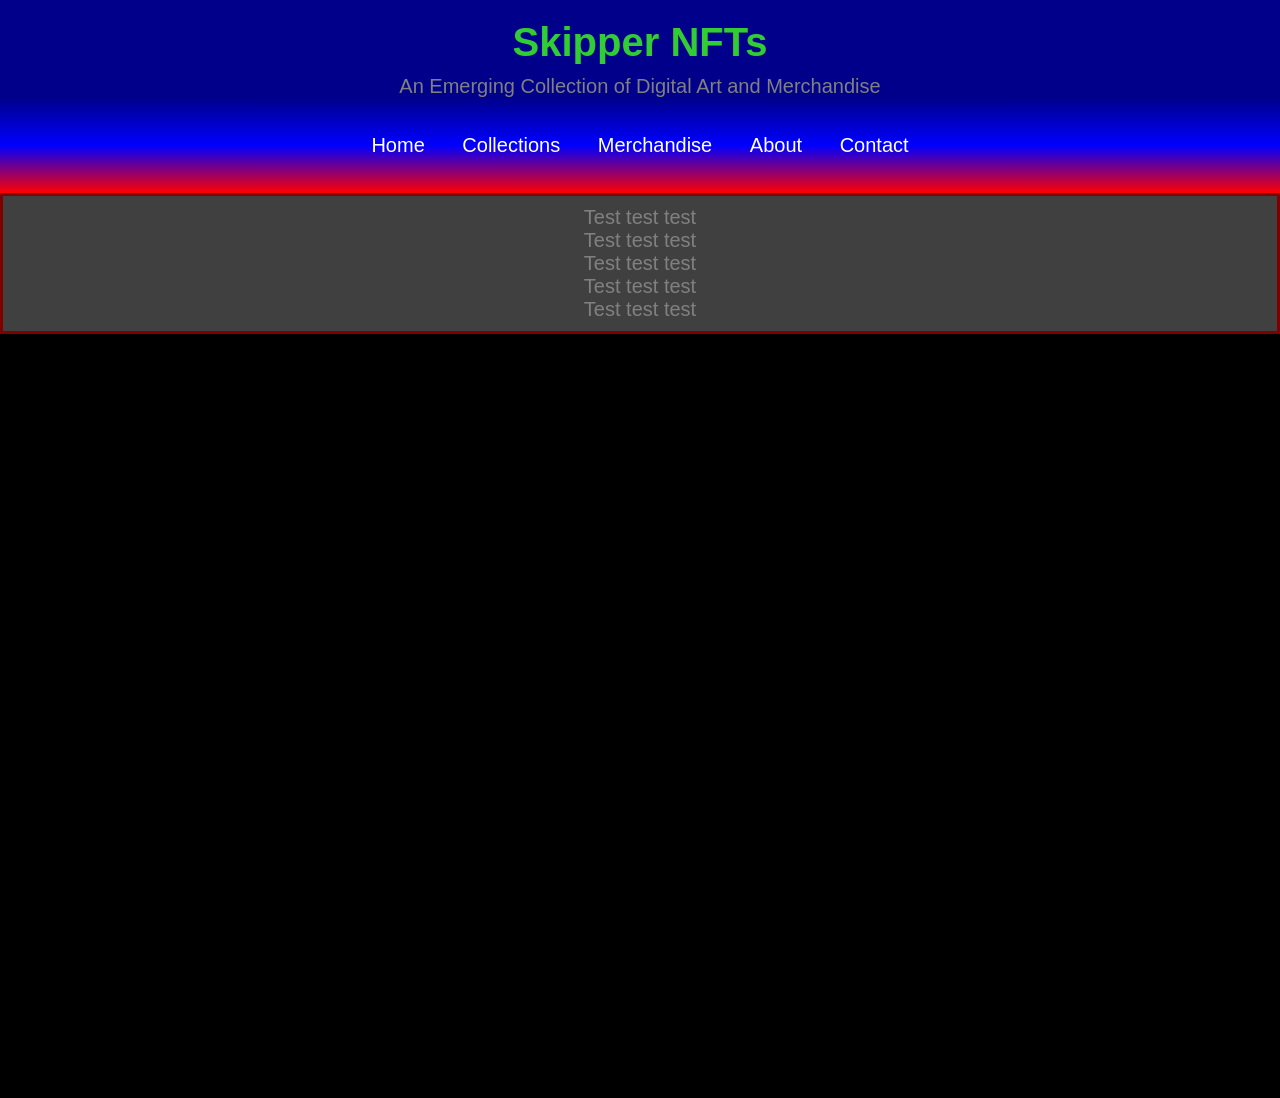
==== index.html @ 92f27207 "Update index.html" ====
<!DOCTYPE html>
<html lang="en">
<head>
	<title>Skipper</title>
	<meta charset="UTF-8">
	<meta name="viewport" content="width=device-width, initial-scale=1">
	<link rel="stylesheet" href="/css/style.css">
</head>

<body>

	<div class="header">
	<h1>Skipper NFTs</h1>
	<p style="margin-top: 10px">An Emerging Collection of Digital Art and Merchandise</p>
	</div>


	 <div class="navbar">
          <a href="file:///Users/oscar/CNFTs/CNFT%20Art/Skipper/Website/index.html">Home</a>
          <div class="dropdown">
          <button class="dropbtn">Collections</button>
            <div class="dropdown-content">
              <a href="/pages/collections/loveonchain.html">LoveOnChain</a>
            </div></div>
		<a href="/pages/merchandise.html">Merchandise</a>
          	<a href="/pages/about.html">About</a>
		<a href="/pages/contact.html">Contact</a>
          </div>

   <div class="centerElement" style="opacity:0.5;">
  	<p>Test test test</p>
  	<p>Test test test</p>
  	<p>Test test test</p>
  	<p>Test test test</p>
  	<p>Test test test</p>

  </div>

  <canvas id='canvas1'></canvas>

<script>
//Get Random Colour function
function getRandomColor() {
            var letters = '0123456789ABCDEF';
            var color = '#';
            for (var i = 0; i < 6; i++) {
                color += letters[Math.floor(Math.random() * 16)];
              }
              return color;
            };

//Random Integer function
function getRandomInt(min, max) {
            return Math.floor(Math.random() * (max - min + 1) + min);
          };

	const canvas = document.getElementById('canvas1');
	const ctx = canvas.getContext('2d');
	canvas.width = innerWidth;
	canvas.height = innerHeight;

	class Symbol {
		constructor(x, y, fontSize, canvasHeight){
			this.characters = '01';
			this.x = x;
			this.y = y;
			this.fontSize = fontSize;
			this.text = '';
			this.canvasHeight = canvasHeight;

		}
		draw(context){
			this.text = this.characters.charAt(Math.floor(Math.random()*this.characters.length));
			context.fillText(this.text, this.x * this.fontSize, this.y * this.fontSize);
			if (this.y * this.fontSize > this.canvasHeight && Math.random() > 0.6){
				this.y = 0;
			} else {
				this.y += 1;
			}

		}
	}

	class Effect {
		constructor(canvasWidth, canvasHeight){
			this.canvasWidth = canvasWidth;
			this.canvasHeight = canvasHeight;
			this.fontSize = 15;
			this.columns = this.canvasWidth/this.fontSize;
			this.symbols = [];
			this.#initialize();

		}
		#initialize(){
			for (let i = 0; i < this.columns; i++){
				this.symbols[i] = new Symbol(i, 550, this.fontSize, this.canvasHeight); 
			}
		}
		resize(width, height){
			this.canvasWidth = width;
			this.canvasHeight = height;
			this.columns = this.canvasWidth/this.fontSize;
			this.symbols = [];
			this.#initialize();

		}
	}

const effect = new Effect(canvas.width, canvas.height);
let lastTime = 0;
const fps = 60;
const nextFrame = 2500/fps;
let timer = 0;


var colour_array = new Array (
	'darkBlue',
	'blue',
	'MidnightBlue'
	)


var r = getRandomInt(2,64);
console.log(r);

document.body.style.backgroundColor = 'black';

function animate(timeStamp){
	const deltaTime = timeStamp - lastTime;
	lastTime = timeStamp;


	if (timer > nextFrame){
	ctx.fillStyle = 'rgba(0, 0, 0, 0.03)';
	ctx.textAlign = 'center';
	ctx.fillRect(0, 0, canvas.width/2, canvas.height/2);
	ctx.fillStyle = colour_array[getRandomInt(0,2)];
	ctx.font = effect.fontSize + 'px monospace';
	effect.symbols.forEach(symbol => symbol.draw(ctx));
	ctx.translate(canvas.width/2, canvas.height/2);
	ctx.rotate(Math.PI / r);
	ctx.translate(-canvas.width/2, -canvas.height/2);
	timer = 0;	
	} else {
		timer += deltaTime;
	}
	requestAnimationFrame(animate);
}

animate(0);


window.addEventListener('resize', function(){
			canvas.width = innerWidth
			canvas.height = innerHeight
			effect.resize(canvas.width, canvas.height);
})

//Event Listener for Click
      canvas.addEventListener(
        "click",
        function (event) {

          if (!event.target.matches('.canvas')) {

        location.reload();
          }

        },
        false
      );



</script>


</body>
	
</html>
---- css/style.css ----
* {
	margin: 0;
	padding: 0;
	box-sizing: border-box;
}

	body {
	background-color: black;
	font-family: Helvetica;
	font-size: 20px;
	color: grey;
	text-align: center;
	

}

canvas {
	text-align: center;
	position: relative;
	object-fit: contain;
	z-index: -1;

}

	.header {
		background-color: darkBlue;
		padding-top: 20px;
	}

	h1 {
		color: limegreen;
		text-align: center;
	}

	.button {
		text-align: center;
		padding: 30px;
	}

	.navbar {
		background: linear-gradient(0, red 0, blue, darkBlue 100%);
		padding: 20px;

	}

	.centerElement {
  width: 100%;
  color: white;
  border: 3px solid red;
  padding: 10px;
  position: absolute;
  background-color: grey;
  opacity: 0.5;
	}

.title {
	  width: 100%;
  color: white;
  border: 3px solid red;
  padding: 10px;
  background-color: grey;
  opacity: 0.5;

}


a {
	background-color: transparent;
	text-decoration: none;
	color:  white;
	padding: 16px;
}

.footer {
	padding: 20px;
}

.dropbtn {
  background-color: transparent;
  opacity: 1;
  color: white;
  padding: 16px;
  font-size: 20px;
  font-family: Helvetica;
  border: none;
  cursor: pointer;
}

.dropdown {
  position: relative;
  display: inline-block;
}

.dropdown-content {
  display: none;
  position: absolute;
  background-color: white;
  opacity: 0.8;
  min-width: 160px;
  z-index: 1;
}

.dropdown-content a {
  color: black;
  padding: 12px 16px;
  text-decoration: none;
  display: block;
}

.dropdown-content a:hover {background-color: grey}

.dropdown:hover .dropdown-content {
  display: block;
}

.dropdown:hover .dropbtn {
  background-color: transparant;
  opacity: 1;
}
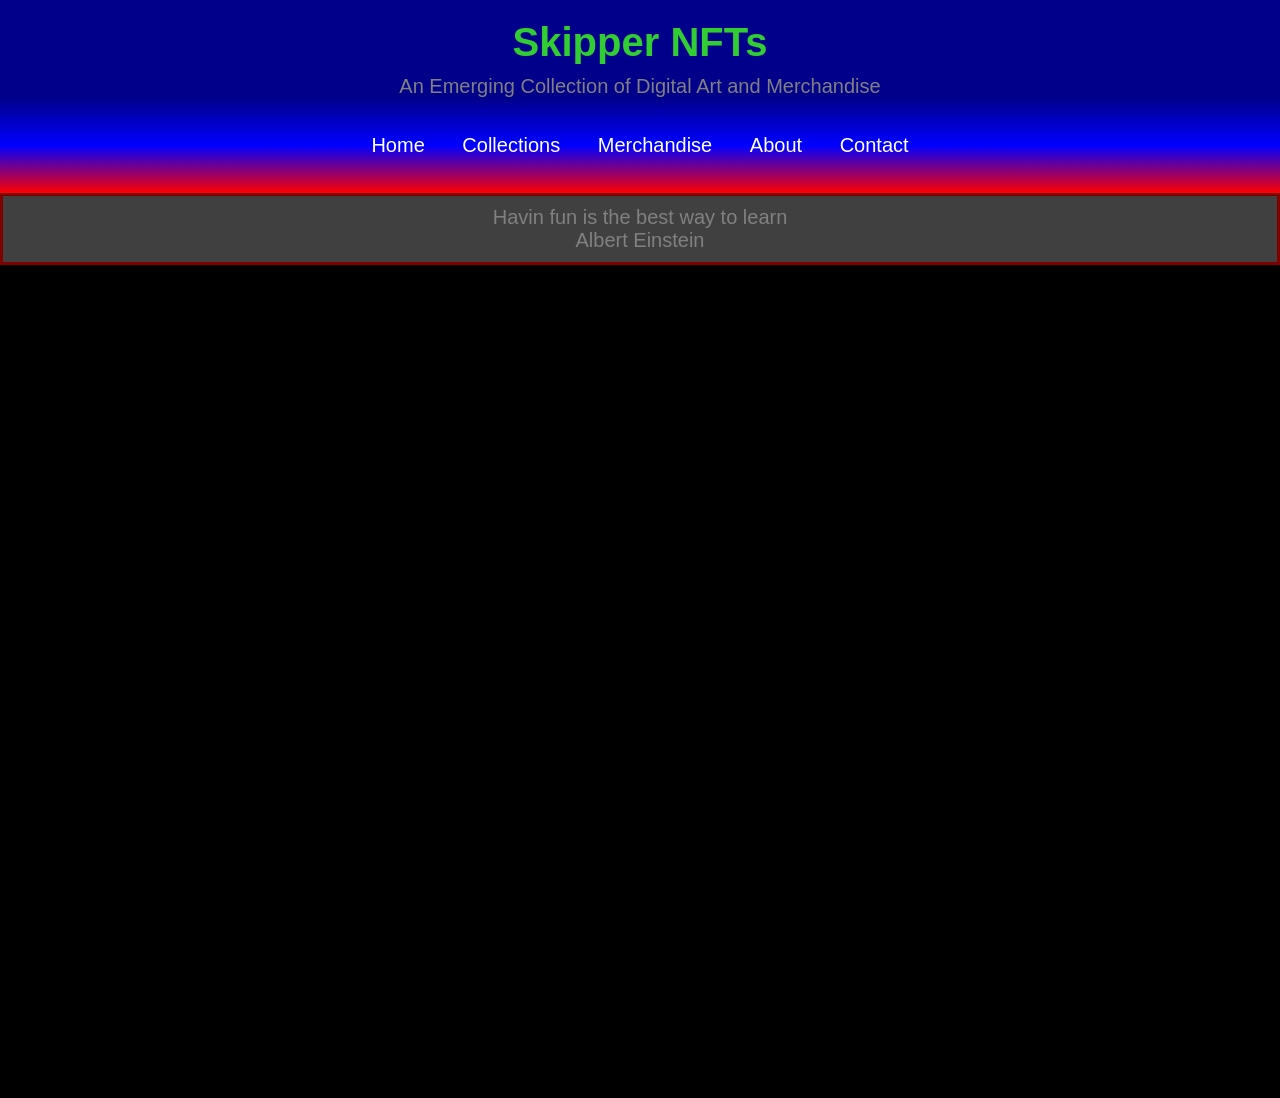
==== commit 9f1574e8: "Update index.html" ====
--- a/index.html
+++ b/index.html
@@ -28,12 +28,8 @@
           </div>
 
    <div class="centerElement" style="opacity:0.5;">
-  	<p>Test test test</p>
-  	<p>Test test test</p>
-  	<p>Test test test</p>
-  	<p>Test test test</p>
-  	<p>Test test test</p>
-
+  	<p>Havin fun is the best way to learn</p>
+  	<p>Albert Einstein</p>
   </div>
 
   <canvas id='canvas1'></canvas>
--- a/css/style.css
+++ b/css/style.css
@@ -50,7 +50,7 @@
   padding: 10px;
   position: absolute;
   background-color: grey;
-  opacity: 0.5;
+  
 	}
 
 .title {
@@ -59,7 +59,7 @@
   border: 3px solid red;
   padding: 10px;
   background-color: grey;
-  opacity: 0.5;
+ 
 
 }
 
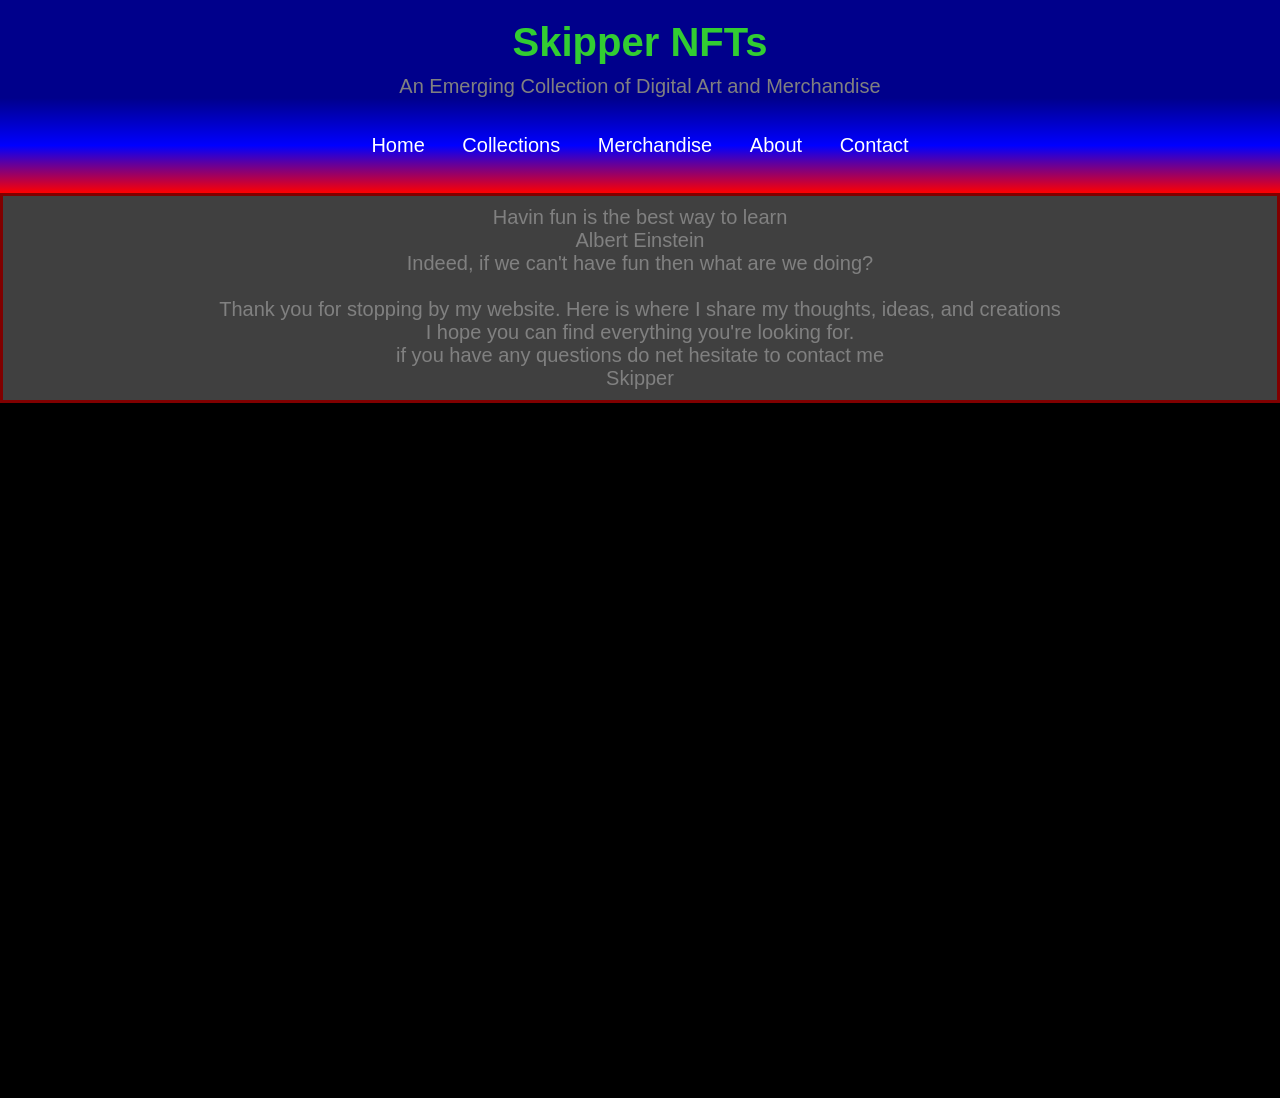
==== commit 0f66a0c1: "Update index.html" ====
--- a/index.html
+++ b/index.html
@@ -30,6 +30,12 @@
    <div class="centerElement" style="opacity:0.5;">
   	<p>Havin fun is the best way to learn</p>
   	<p>Albert Einstein</p>
+	   <p>Indeed, if we can't have fun then what are we doing?</p>
+	   <br>
+	   <p>Thank you for stopping by my website. Here is where I share my thoughts, ideas, and creations</p>
+	   <p>I hope you can find everything you're looking for.</p> 
+	   <p>if you have any questions do net hesitate to contact me</p>
+	   <p>Skipper</p>
   </div>
 
   <canvas id='canvas1'></canvas>
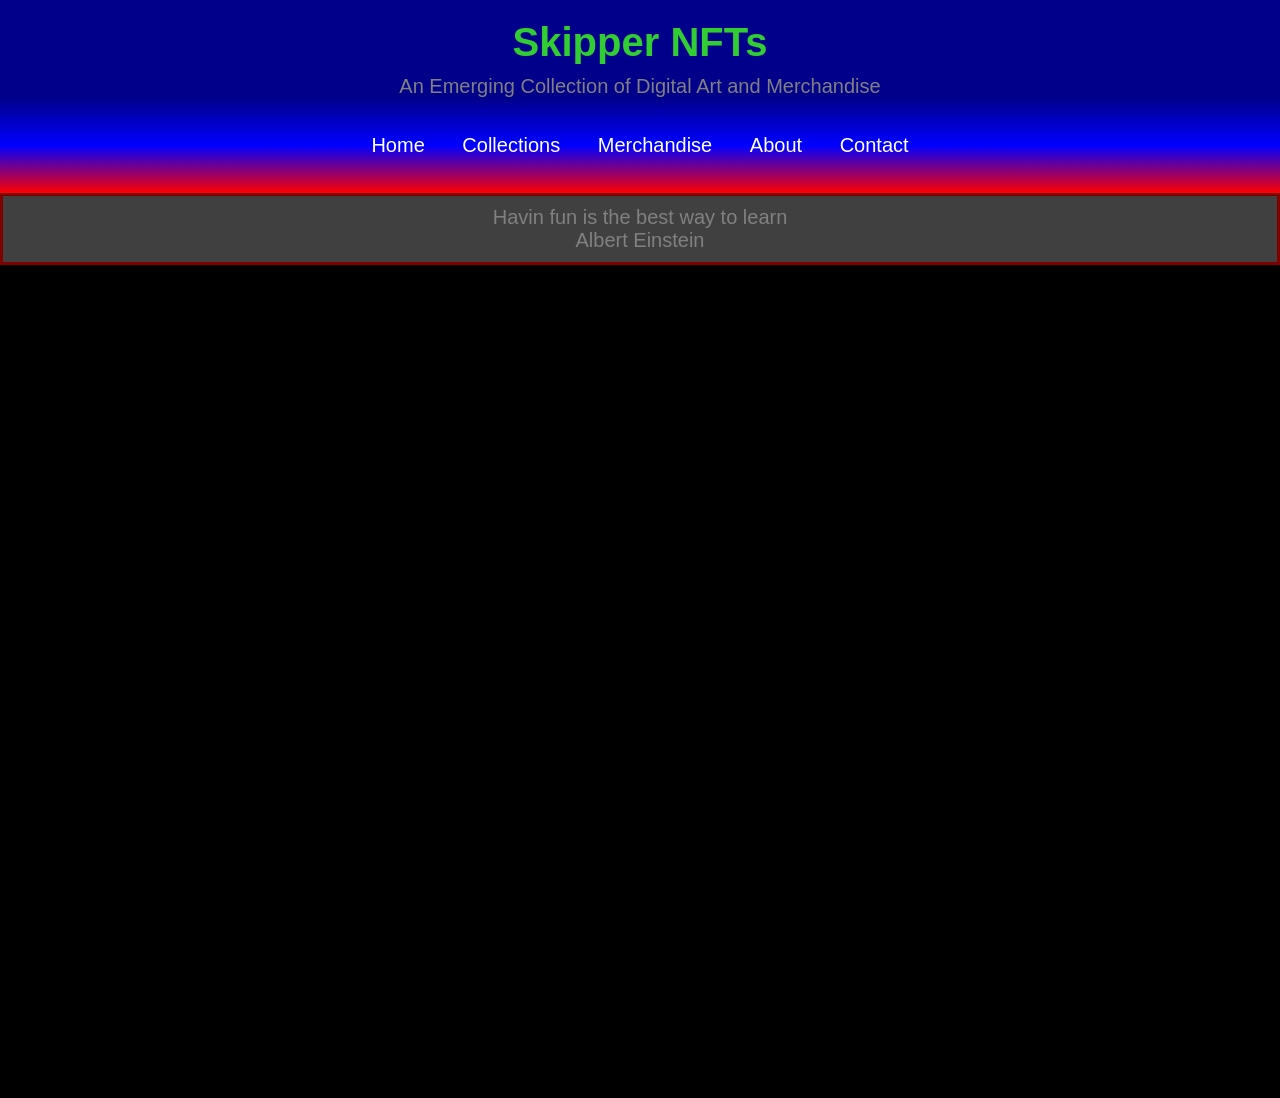
==== commit 65370bdd: "Update index.html" ====
--- a/index.html
+++ b/index.html
@@ -30,12 +30,6 @@
    <div class="centerElement" style="opacity:0.5;">
   	<p>Havin fun is the best way to learn</p>
   	<p>Albert Einstein</p>
-	   <p>Indeed, if we can't have fun then what are we doing?</p>
-	   <br>
-	   <p>Thank you for stopping by my website. Here is where I share my thoughts, ideas, and creations</p>
-	   <p>I hope you can find everything you're looking for.</p> 
-	   <p>if you have any questions do net hesitate to contact me</p>
-	   <p>Skipper</p>
   </div>
 
   <canvas id='canvas1'></canvas>
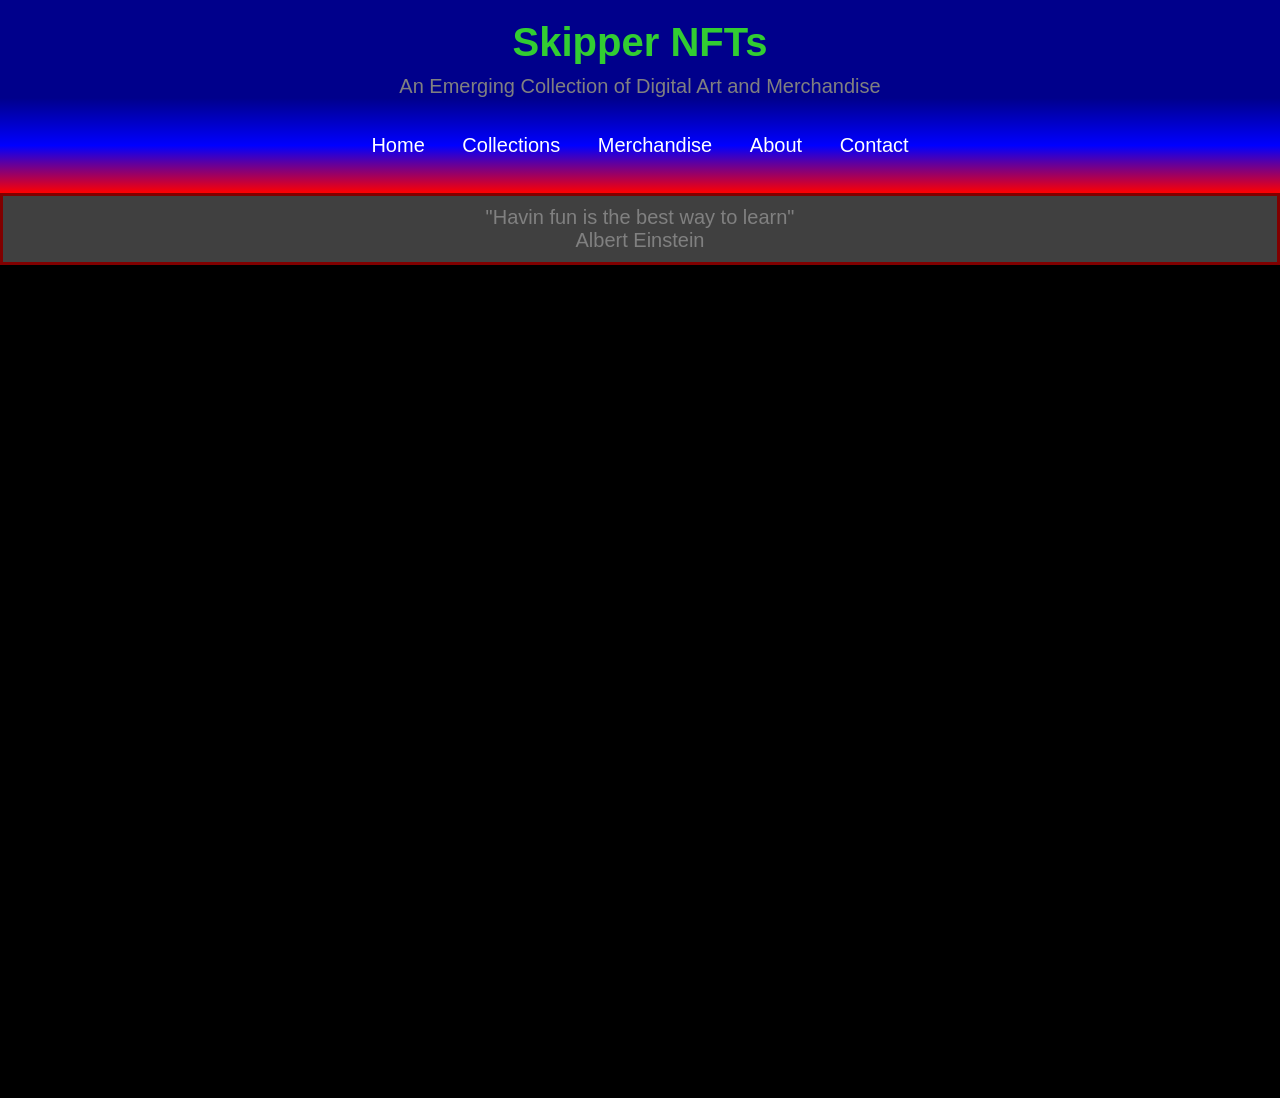
==== commit cb955a4a: "Update index.html" ====
--- a/index.html
+++ b/index.html
@@ -28,7 +28,7 @@
           </div>
 
    <div class="centerElement" style="opacity:0.5;">
-  	<p>Havin fun is the best way to learn</p>
+  	<p>"Havin fun is the best way to learn"</p>
   	<p>Albert Einstein</p>
   </div>
 
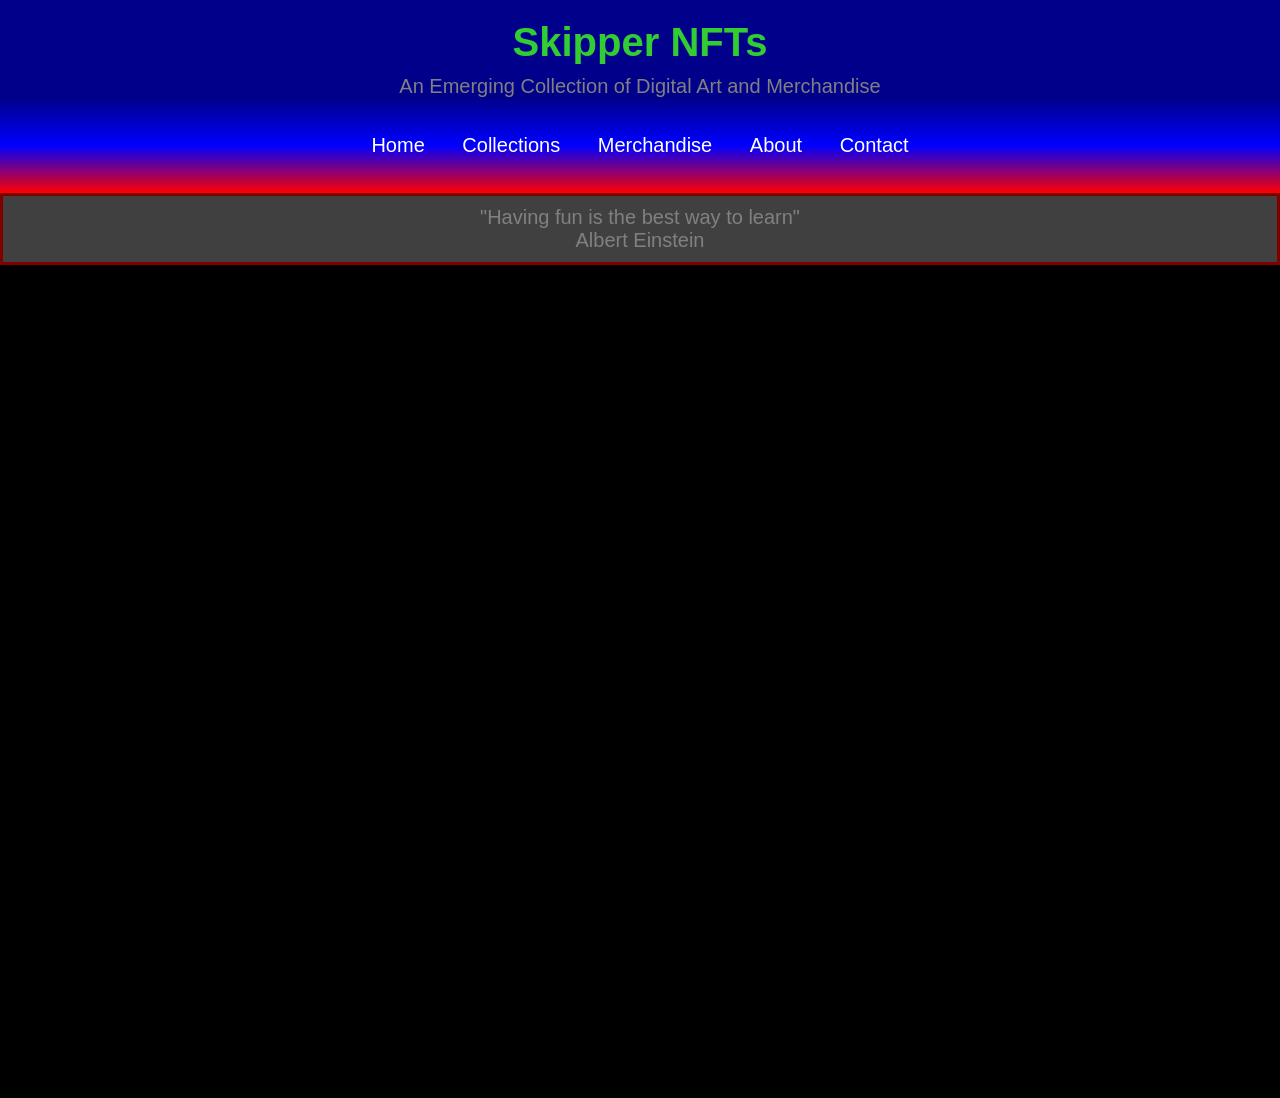
==== commit f38272cc: "Update index.html" ====
--- a/index.html
+++ b/index.html
@@ -28,7 +28,7 @@
           </div>
 
    <div class="centerElement" style="opacity:0.5;">
-  	<p>"Havin fun is the best way to learn"</p>
+  	<p>"Having fun is the best way to learn"</p>
   	<p>Albert Einstein</p>
   </div>
 
--- a/css/style.css
+++ b/css/style.css
@@ -117,3 +117,12 @@
   background-color: transparant;
   opacity: 1;
 }
+
+.row {
+  display: flex;
+}
+
+.column {
+  flex: 33.33%;
+  padding: 5px;
+}
